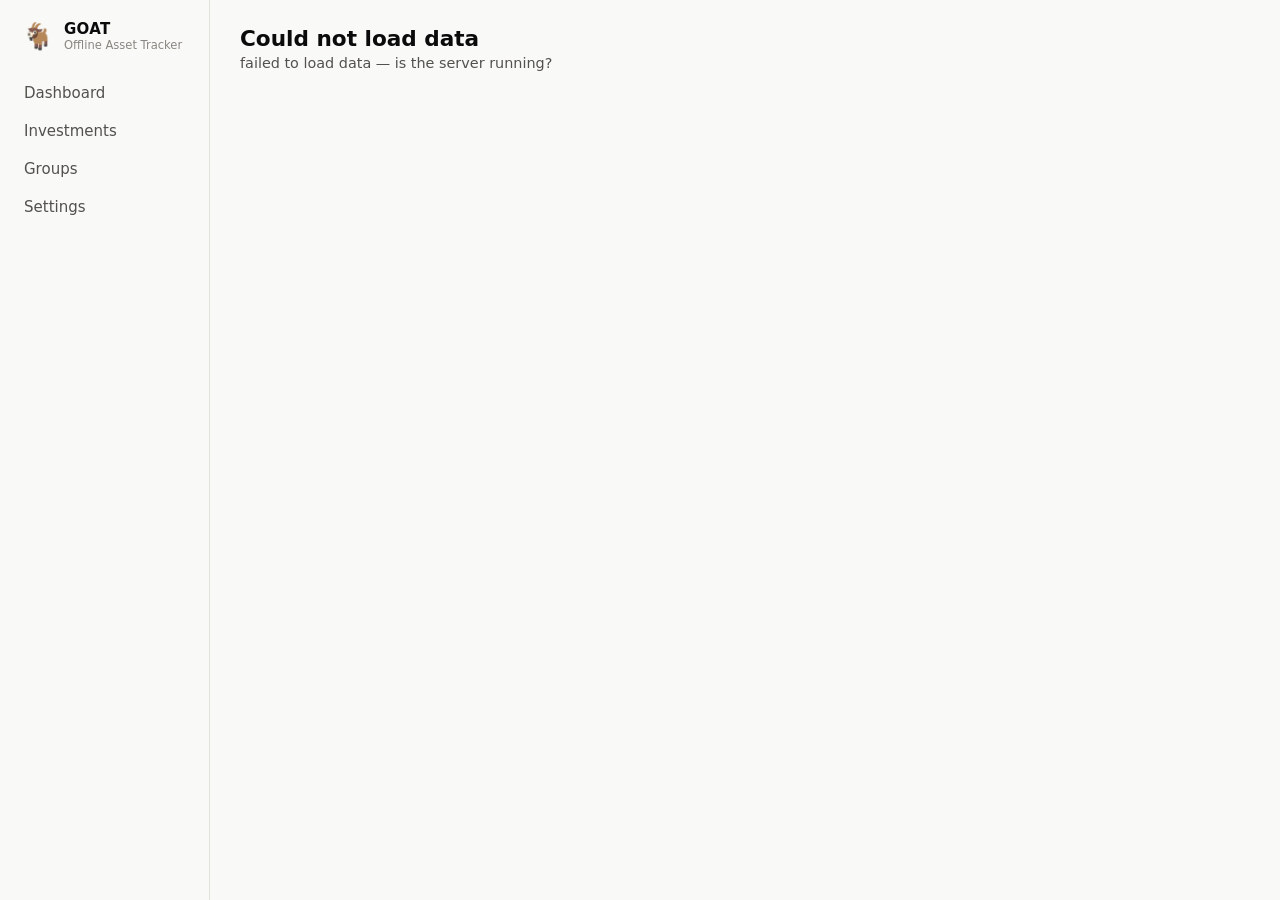
==== public/index.html @ efc33f7a "Rebuild as GOAT: self-hosted investment tracker for the NAS Complete restart replacing the old marke" ====
<!DOCTYPE html>
<html lang="en">
<head>
<meta charset="UTF-8">
<meta name="viewport" content="width=device-width, initial-scale=1.0">
<title>GOAT — Investment Tracker</title>
<link rel="stylesheet" href="style.css">
<link rel="icon" href="data:image/svg+xml,<svg xmlns='http://www.w3.org/2000/svg' viewBox='0 0 100 100'><text y='.9em' font-size='90'>🐐</text></svg>">
</head>
<body>
  <div class="layout">
    <nav class="sidebar">
      <div class="brand">
        <span class="brand-mark">🐐</span>
        <div>
          <div class="brand-name">GOAT</div>
          <div class="brand-sub">Offline Asset Tracker</div>
        </div>
      </div>
      <a href="#/dashboard" data-nav="dashboard">Dashboard</a>
      <a href="#/investments" data-nav="investments">Investments</a>
      <a href="#/groups" data-nav="groups">Groups</a>
      <a href="#/settings" data-nav="settings">Settings</a>
      <div class="sidebar-foot">
        <span id="saveStatus" class="save-status" role="status"></span>
      </div>
    </nav>
    <main id="view" class="view"></main>
  </div>

  <dialog id="dialog"><form method="dialog" id="dialogForm"></form></dialog>

  <script src="app.js"></script>
</body>
</html>
---- public/style.css ----
/* GOAT — tokens follow the validated reference palette (light + dark selected). */
:root {
  --surface-1: #fcfcfb;
  --page: #f9f9f7;
  --ink: #0b0b0b;
  --ink-2: #52514e;
  --ink-muted: #898781;
  --grid: #e1e0d9;
  --baseline: #c3c2b7;
  --border: rgba(11, 11, 11, 0.10);
  --delta-good: #006300;
  --delta-bad: #d03b3b;
  /* categorical slots (fixed order): fund, startup, cash, other */
  --series-1: #2a78d6;
  --series-2: #1baf7a;
  --series-3: #eda100;
  --series-4: #008300;
  /* status (fixed, never themed): fresh / aging / stale */
  --status-good: #0ca30c;
  --status-warning: #fab219;
  --status-serious: #ec835a;
  --status-critical: #d03b3b;
  --accent: #2a78d6;
  --radius: 10px;
}
@media (prefers-color-scheme: dark) {
  :root {
    --surface-1: #1a1a19;
    --page: #0d0d0d;
    --ink: #ffffff;
    --ink-2: #c3c2b7;
    --ink-muted: #898781;
    --grid: #2c2c2a;
    --baseline: #383835;
    --border: rgba(255, 255, 255, 0.10);
    --delta-good: #0ca30c;
    --series-1: #3987e5;
    --series-2: #199e70;
    --series-3: #c98500;
    --series-4: #008300;
    --accent: #3987e5;
  }
}

* { box-sizing: border-box; }
html, body { margin: 0; height: 100%; }
body {
  font-family: system-ui, -apple-system, "Segoe UI", sans-serif;
  background: var(--page);
  color: var(--ink);
  font-size: 15px;
}

.layout { display: flex; min-height: 100vh; }

/* ---- sidebar ---- */
.sidebar {
  width: 210px;
  flex-shrink: 0;
  padding: 20px 14px;
  border-right: 1px solid var(--grid);
  display: flex;
  flex-direction: column;
  gap: 4px;
}
.brand { display: flex; gap: 10px; align-items: center; margin-bottom: 20px; padding: 0 8px; }
.brand-mark { font-size: 1.6rem; }
.brand-name { font-weight: 700; letter-spacing: 0.02em; }
.brand-sub { font-size: 0.72rem; color: var(--ink-muted); }
.sidebar a {
  padding: 8px 10px;
  border-radius: 8px;
  color: var(--ink-2);
  text-decoration: none;
  font-weight: 500;
}
.sidebar a:hover { background: var(--surface-1); color: var(--ink); }
.sidebar a.active { background: var(--surface-1); color: var(--ink); box-shadow: inset 0 0 0 1px var(--border); }
.sidebar-foot { margin-top: auto; padding: 8px 10px; }
.save-status { font-size: 0.75rem; color: var(--ink-muted); }
.save-status.error { color: var(--delta-bad); }

/* ---- main view ---- */
.view { flex: 1; padding: 26px 30px 60px; max-width: 1060px; }
.view h1 { font-size: 1.35rem; margin: 0 0 4px; }
.view-sub { color: var(--ink-2); margin: 0 0 22px; font-size: 0.9rem; }
.page-head { display: flex; align-items: flex-start; justify-content: space-between; gap: 12px; flex-wrap: wrap; }

.btn {
  border: none;
  border-radius: 8px;
  padding: 8px 14px;
  font-size: 0.88rem;
  font-weight: 600;
  cursor: pointer;
  background: var(--ink);
  color: var(--page);
}
.btn:hover { opacity: 0.88; }
.btn.ghost {
  background: transparent;
  color: var(--ink);
  box-shadow: inset 0 0 0 1px var(--baseline);
}
.btn.danger { background: transparent; color: var(--delta-bad); box-shadow: inset 0 0 0 1px var(--delta-bad); }
.btn.small { padding: 5px 10px; font-size: 0.8rem; }

/* ---- stat tiles ---- */
.tiles { display: grid; grid-template-columns: repeat(auto-fit, minmax(180px, 1fr)); gap: 14px; margin-bottom: 22px; }
.tile {
  background: var(--surface-1);
  border: 1px solid var(--border);
  border-radius: var(--radius);
  padding: 14px 16px;
}
.tile-label { font-size: 0.78rem; color: var(--ink-2); }
.tile-value { font-size: 1.5rem; font-weight: 600; margin-top: 4px; }
.tile-delta { font-size: 0.8rem; margin-top: 2px; }
.tile-delta.up { color: var(--delta-good); }
.tile-delta.down { color: var(--delta-bad); }
.tile-delta.flat { color: var(--ink-muted); }

/* ---- cards / sections ---- */
.card {
  background: var(--surface-1);
  border: 1px solid var(--border);
  border-radius: var(--radius);
  padding: 16px 18px;
  margin-bottom: 18px;
}
.card h2 { font-size: 0.95rem; margin: 0 0 12px; }
.card-head { display: flex; justify-content: space-between; align-items: center; margin-bottom: 12px; }
.card-head h2 { margin: 0; }

/* ---- allocation bar ---- */
.alloc-bar { display: flex; height: 22px; border-radius: 6px; overflow: hidden; gap: 2px; background: var(--surface-1); }
.alloc-seg { min-width: 3px; }
.alloc-seg:first-child { border-radius: 6px 0 0 6px; }
.alloc-seg:last-child { border-radius: 0 6px 6px 0; }
.legend { display: flex; gap: 18px; flex-wrap: wrap; margin-top: 10px; }
.legend-item { display: flex; align-items: center; gap: 6px; font-size: 0.82rem; color: var(--ink-2); }
.swatch { width: 10px; height: 10px; border-radius: 3px; flex-shrink: 0; }
.legend-item b { color: var(--ink); font-weight: 600; }

/* ---- tables ---- */
table { width: 100%; border-collapse: collapse; font-size: 0.88rem; }
th {
  text-align: left;
  font-size: 0.72rem;
  text-transform: uppercase;
  letter-spacing: 0.05em;
  color: var(--ink-muted);
  font-weight: 600;
  padding: 6px 10px;
  border-bottom: 1px solid var(--grid);
}
td { padding: 9px 10px; border-bottom: 1px solid var(--grid); vertical-align: middle; }
tr:last-child td { border-bottom: none; }
td.num, th.num { text-align: right; font-variant-numeric: tabular-nums; }
tr.rowlink { cursor: pointer; }
tr.rowlink:hover td { background: color-mix(in srgb, var(--accent) 6%, transparent); }
.name-cell { font-weight: 600; }
.name-cell .sub { display: block; font-weight: 400; font-size: 0.78rem; color: var(--ink-muted); }
.pos { color: var(--delta-good); }
.neg { color: var(--delta-bad); }
.type-key { display: inline-flex; align-items: center; gap: 6px; }

/* ---- badges ---- */
.badge {
  display: inline-flex;
  align-items: center;
  gap: 5px;
  font-size: 0.74rem;
  font-weight: 600;
  padding: 2px 8px;
  border-radius: 999px;
  border: 1px solid var(--border);
  color: var(--ink-2);
  white-space: nowrap;
}
.badge .bdot { width: 7px; height: 7px; border-radius: 50%; }
.badge.good .bdot { background: var(--status-good); }
.badge.warning .bdot { background: var(--status-warning); }
.badge.serious .bdot { background: var(--status-serious); }
.badge.critical .bdot { background: var(--status-critical); }
.badge.plain .bdot { background: var(--ink-muted); }

.chip {
  display: inline-block;
  font-size: 0.74rem;
  padding: 2px 8px;
  border-radius: 999px;
  background: color-mix(in srgb, var(--accent) 12%, transparent);
  color: var(--ink-2);
  margin-right: 4px;
}

/* ---- detail page ---- */
.detail-grid { display: grid; grid-template-columns: 1fr 1fr; gap: 18px; }
@media (max-width: 860px) { .detail-grid { grid-template-columns: 1fr; } }
.kv { display: grid; grid-template-columns: 130px 1fr; gap: 4px 10px; font-size: 0.88rem; }
.kv dt { color: var(--ink-muted); }
.kv dd { margin: 0; }
.empty { color: var(--ink-muted); font-size: 0.86rem; font-style: italic; padding: 8px 0; }
.notes-block { white-space: pre-wrap; font-size: 0.88rem; color: var(--ink-2); }

.list-row { display: flex; justify-content: space-between; gap: 10px; padding: 8px 0; border-bottom: 1px solid var(--grid); font-size: 0.88rem; }
.list-row:last-child { border-bottom: none; }
.list-row .meta { color: var(--ink-muted); font-size: 0.8rem; }
.row-actions { display: flex; gap: 6px; flex-shrink: 0; }
.iconbtn { background: none; border: none; cursor: pointer; color: var(--ink-muted); font-size: 0.85rem; padding: 2px 4px; }
.iconbtn:hover { color: var(--ink); }

/* ---- dialog forms ---- */
dialog {
  border: 1px solid var(--border);
  border-radius: 12px;
  background: var(--surface-1);
  color: var(--ink);
  padding: 22px;
  width: min(480px, 92vw);
}
dialog::backdrop { background: rgba(0, 0, 0, 0.45); }
dialog h2 { margin: 0 0 14px; font-size: 1.05rem; }
.field { margin-bottom: 12px; }
.field label { display: block; font-size: 0.8rem; font-weight: 600; margin-bottom: 4px; color: var(--ink-2); }
.field input, .field select, .field textarea {
  width: 100%;
  padding: 8px 10px;
  border-radius: 8px;
  border: 1px solid var(--baseline);
  background: var(--page);
  color: var(--ink);
  font: inherit;
  font-size: 0.88rem;
}
.field textarea { min-height: 70px; resize: vertical; }
.field .hint { font-size: 0.74rem; color: var(--ink-muted); margin-top: 3px; }
.field-row { display: flex; gap: 10px; }
.field-row .field { flex: 1; }
.dialog-actions { display: flex; justify-content: flex-end; gap: 8px; margin-top: 16px; }
.checks { display: flex; flex-direction: column; gap: 6px; max-height: 160px; overflow-y: auto; }
.checks label { display: flex; align-items: center; gap: 8px; font-size: 0.86rem; font-weight: 400; }
.checks input { width: auto; }

/* ---- staleness note ---- */
.stale-note { font-size: 0.78rem; color: var(--ink-muted); margin-top: 8px; }

@media (max-width: 700px) {
  .layout { flex-direction: column; }
  .sidebar { width: 100%; flex-direction: row; flex-wrap: wrap; align-items: center; border-right: none; border-bottom: 1px solid var(--grid); padding: 12px 14px; }
  .brand { margin-bottom: 0; margin-right: 8px; }
  .sidebar-foot { margin-top: 0; margin-left: auto; }
  .view { padding: 18px 14px 50px; }
}
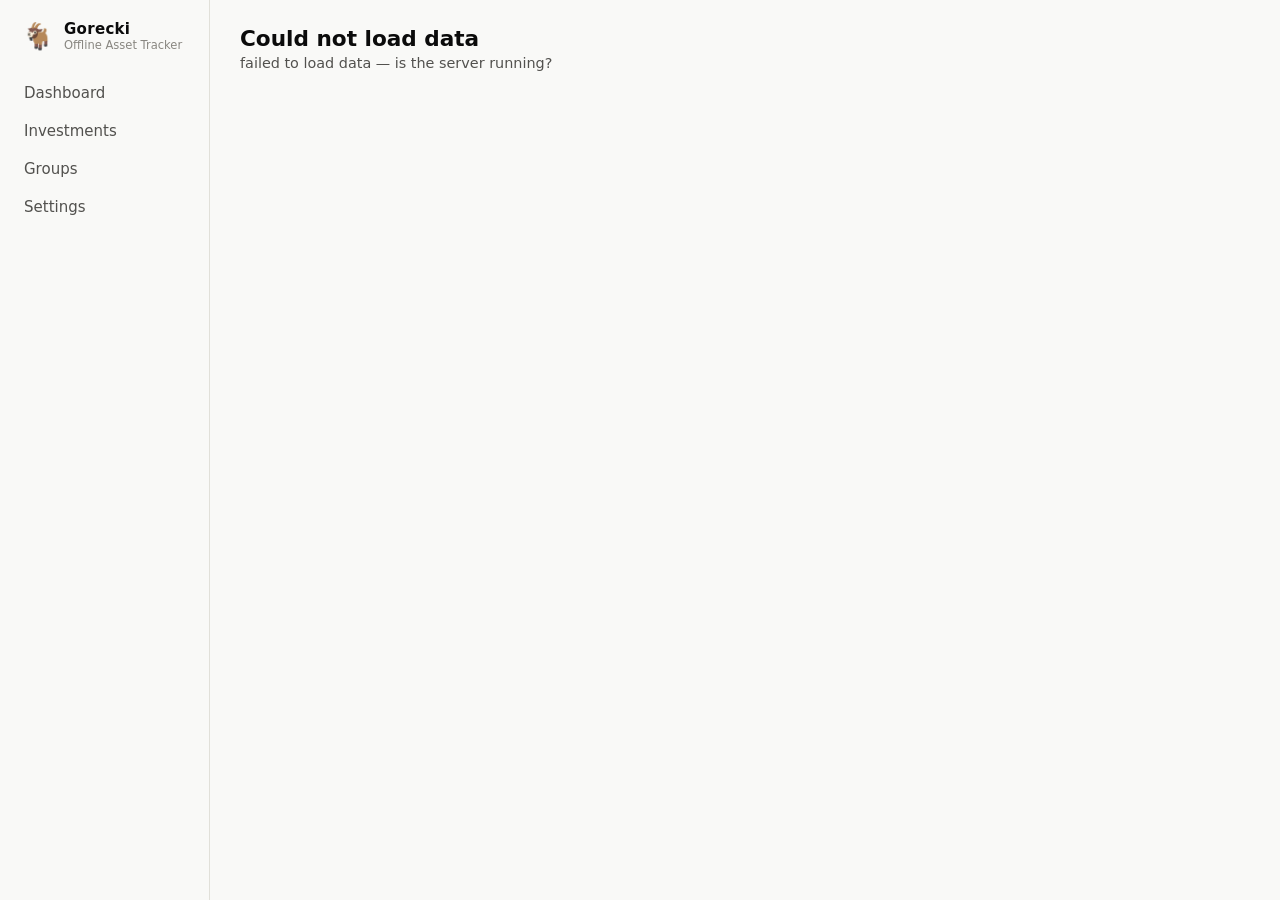
==== commit f655c3e6: "Cornerstones, property type, ownership valuations, and Carrie's closet Dashboard now separates sourc" ====
--- a/public/index.html
+++ b/public/index.html
@@ -3,7 +3,7 @@
 <head>
 <meta charset="UTF-8">
 <meta name="viewport" content="width=device-width, initial-scale=1.0">
-<title>GOAT — Investment Tracker</title>
+<title>Gorecki Offline Asset Tracker</title>
 <link rel="stylesheet" href="style.css">
 <link rel="icon" href="data:image/svg+xml,<svg xmlns='http://www.w3.org/2000/svg' viewBox='0 0 100 100'><text y='.9em' font-size='90'>🐐</text></svg>">
 </head>
@@ -13,7 +13,7 @@
       <div class="brand">
         <span class="brand-mark">🐐</span>
         <div>
-          <div class="brand-name">GOAT</div>
+          <div class="brand-name">Gorecki</div>
           <div class="brand-sub">Offline Asset Tracker</div>
         </div>
       </div>
--- a/public/style.css
+++ b/public/style.css
@@ -15,6 +15,7 @@
   --series-2: #1baf7a;
   --series-3: #eda100;
   --series-4: #008300;
+  --series-5: #4a3aa7;
   /* status (fixed, never themed): fresh / aging / stale */
   --status-good: #0ca30c;
   --status-warning: #fab219;
@@ -38,6 +39,7 @@
     --series-2: #199e70;
     --series-3: #c98500;
     --series-4: #008300;
+    --series-5: #9085e9;
     --accent: #3987e5;
   }
 }
@@ -207,6 +209,8 @@
 .list-row { display: flex; justify-content: space-between; gap: 10px; padding: 8px 0; border-bottom: 1px solid var(--grid); font-size: 0.88rem; }
 .list-row:last-child { border-bottom: none; }
 .list-row .meta { color: var(--ink-muted); font-size: 0.8rem; }
+.list-row a { color: var(--accent); text-decoration: none; }
+.list-row a:hover { text-decoration: underline; }
 .row-actions { display: flex; gap: 6px; flex-shrink: 0; }
 .iconbtn { background: none; border: none; cursor: pointer; color: var(--ink-muted); font-size: 0.85rem; padding: 2px 4px; }
 .iconbtn:hover { color: var(--ink); }
@@ -246,6 +250,261 @@
 /* ---- staleness note ---- */
 .stale-note { font-size: 0.78rem; color: var(--ink-muted); margin-top: 8px; }
 
+/* ---- cornerstone cards (sources of wealth) ---- */
+.cstone-grid { display: grid; grid-template-columns: repeat(auto-fit, minmax(250px, 1fr)); gap: 14px; }
+.cstone {
+  display: flex;
+  gap: 14px;
+  align-items: center;
+  border-radius: var(--radius);
+  padding: 16px;
+  cursor: pointer;
+  color: #fff;
+  box-shadow: 0 4px 12px rgba(0, 0, 0, 0.12);
+  transition: transform 0.12s;
+}
+.cstone:hover { transform: translateY(-2px); }
+.cstone-art { width: 52px; height: 52px; flex-shrink: 0; }
+.cstone-art svg { width: 100%; height: 100%; }
+.cstone-name { font-weight: 700; font-size: 0.98rem; }
+.cstone-detail { font-size: 0.78rem; opacity: 0.85; }
+.cstone-value { font-size: 1.35rem; font-weight: 600; margin-top: 4px; }
+.cstone-foot { margin-top: 6px; }
+.cstone .badge { border-color: rgba(255, 255, 255, 0.4); color: rgba(255, 255, 255, 0.92); background: rgba(0, 0, 0, 0.18); }
+.cstone-bank { background: linear-gradient(135deg, #1d2c4d, #2e4472 60%, #3d5a94); color: #e8d9a8; }
+.cstone-bank .cstone-art { color: #cfb46a; }
+.cstone-egg { background: linear-gradient(135deg, #6d5410, #a97f1d 55%, #d0a52e); color: #fff7dd; }
+.cstone-property {
+  background:
+    linear-gradient(rgba(140, 60, 42, 0.88), rgba(140, 60, 42, 0.88)),
+    repeating-linear-gradient(0deg, #b0563a 0 14px, #8c3c2a 14px 16px),
+    repeating-linear-gradient(90deg, transparent 0 30px, #8c3c2a 30px 32px);
+  background-blend-mode: normal, normal, normal;
+  color: #ffe9df;
+}
+.cstone-property .cstone-art { color: #ffd9c4; }
+.cstone-generic { background: linear-gradient(135deg, #3f3f46, #5b5b66); }
+.chip-gold { background: linear-gradient(120deg, #f3df9d, #ddb84e); color: #5c440e; }
+
+/* brick texture drawn with layered gradients on the property card */
+.cstone-property {
+  background:
+    repeating-linear-gradient(0deg, transparent 0 14px, rgba(60, 22, 14, 0.55) 14px 16px),
+    repeating-linear-gradient(90deg, transparent 0 34px, rgba(60, 22, 14, 0.45) 34px 36px),
+    linear-gradient(135deg, #a2492f, #8c3c2a);
+}
+
+/* ---- Carrie's closet (the easter egg) ---- */
+.secret-shoe {
+  position: fixed;
+  right: 18px;
+  bottom: 14px;
+  font-size: 1.05rem;
+  opacity: 0.13;
+  text-decoration: none;
+  transition: opacity 0.25s, transform 0.25s;
+}
+.secret-shoe:hover { opacity: 1; transform: rotate(-14deg) scale(1.3); }
+
+/* The closet is its own world: fixed warm boudoir palette in both color schemes. */
+body.in-closet { background: #f6ead9; }
+body.in-closet .sidebar { display: none; }
+body.in-closet .view { max-width: 1100px; margin: 0 auto; }
+
+.closet { font-family: Georgia, 'Times New Roman', serif; color: #4a3128; }
+.closet h1 { font-size: 2rem; font-weight: 500; letter-spacing: 0.04em; margin: 8px 0 2px; }
+.closet .tagline { font-style: italic; color: #9c7a63; margin: 0 0 30px; font-size: 1rem; }
+
+.vanity { display: flex; justify-content: center; margin-bottom: 38px; }
+.mirror {
+  background: radial-gradient(ellipse at 30% 20%, #fffdf8, #f3e3cf 75%);
+  border: 10px solid #c9a35e;
+  border-radius: 50% / 38%;
+  padding: 34px 56px;
+  text-align: center;
+  box-shadow: 0 14px 32px rgba(74, 49, 40, 0.18), inset 0 0 44px rgba(201, 163, 94, 0.25);
+}
+.mirror-label { font-style: italic; font-size: 0.85rem; color: #b0705f; }
+.mirror-value { font-size: 2.1rem; margin: 6px 0 2px; }
+.mirror-gain { font-size: 0.9rem; color: #7d5a49; font-style: italic; }
+
+.shelf { margin-bottom: 36px; }
+.shelf-title {
+  font-variant: small-caps;
+  letter-spacing: 0.14em;
+  color: #7d5a49;
+  font-size: 1.02rem;
+  border-bottom: 3px double #c9a35e;
+  padding-bottom: 6px;
+  margin-bottom: 18px;
+}
+.shelf-boxes { display: grid; grid-template-columns: repeat(auto-fill, minmax(195px, 1fr)); gap: 18px; }
+
+.shoebox {
+  position: relative;
+  border: none;
+  cursor: pointer;
+  text-align: left;
+  padding: 28px 16px 16px;
+  border-radius: 6px;
+  font-family: inherit;
+  color: #4a3128;
+  box-shadow: 0 6px 14px rgba(74, 49, 40, 0.16);
+  transition: transform 0.15s;
+}
+.shoebox:hover { transform: translateY(-5px) rotate(-0.6deg); }
+.shoebox::before {
+  content: '';
+  position: absolute;
+  top: 0; left: -4px; right: -4px;
+  height: 16px;
+  background: rgba(74, 49, 40, 0.14);
+  border-radius: 4px;
+}
+.shoebox:nth-child(4n+1) { background: #f6d9d4; }
+.shoebox:nth-child(4n+2) { background: #fdf3e2; }
+.shoebox:nth-child(4n+3) { background: #dde6d5; }
+.shoebox:nth-child(4n)   { background: #d9e4ee; }
+.box-brand { display: block; font-size: 0.62rem; letter-spacing: 0.22em; color: #9c7a63; text-transform: uppercase; }
+.box-name { display: block; font-size: 0.98rem; margin: 5px 0 9px; line-height: 1.25; }
+.box-value { display: block; font-size: 0.85rem; color: #7d5a49; }
+
+.closet-exit { display: inline-block; margin-top: 8px; font-style: italic; color: #9c7a63; text-decoration: none; font-size: 0.95rem; }
+.closet-exit:hover { color: #4a3128; }
+
+dialog.closet-dialog {
+  background: #fdf3e2;
+  border: 1px solid #c9a35e;
+  color: #4a3128;
+  font-family: Georgia, 'Times New Roman', serif;
+}
+.closet-dialog h2 { font-weight: 500; }
+.closet-dialog .tagline { font-style: italic; color: #9c7a63; margin: -8px 0 14px; font-size: 0.9rem; }
+.closet-section { margin: 16px 0; }
+.closet-section h3 {
+  font-variant: small-caps;
+  letter-spacing: 0.1em;
+  font-size: 0.85rem;
+  color: #9c7a63;
+  margin: 0 0 6px;
+  border-bottom: 1px solid #e4cba4;
+  padding-bottom: 3px;
+  font-weight: 500;
+}
+.receipt-line { display: flex; justify-content: space-between; gap: 12px; font-size: 0.9rem; padding: 3px 0; }
+.receipt-line .r-note { color: #9c7a63; font-style: italic; }
+.polaroid {
+  background: #fff;
+  padding: 14px 16px 10px;
+  box-shadow: 0 6px 14px rgba(74, 49, 40, 0.2);
+  transform: rotate(-2deg);
+  width: max-content;
+  max-width: 100%;
+  margin: 8px 0 4px;
+}
+.polaroid .p-value { font-size: 1.5rem; }
+.polaroid .p-note { font-size: 0.76rem; color: #7d5a49; font-style: italic; margin-top: 3px; }
+.blackbook-entry { font-size: 0.9rem; padding: 3px 0; }
+.blackbook-entry .b-meta { color: #9c7a63; font-size: 0.8rem; }
+.closet-empty { font-style: italic; color: #9c7a63; font-size: 0.9rem; }
+.closet-dialog .dialog-actions .btn { background: #4a3128; color: #fdf3e2; }
+
+/* the iconic pieces gallery */
+.closet-gallery {
+  display: grid;
+  grid-template-columns: repeat(auto-fit, minmax(210px, 1fr));
+  gap: 20px;
+  margin-bottom: 40px;
+}
+.gallery-item {
+  border: none;
+  cursor: pointer;
+  font-family: inherit;
+  color: #4a3128;
+  background: linear-gradient(#fbf1de, #f3e2c8);
+  border-radius: 8px;
+  padding: 18px 14px 14px;
+  text-align: center;
+  box-shadow: 0 8px 18px rgba(74, 49, 40, 0.18), inset 0 0 0 1px rgba(201, 163, 94, 0.5);
+  transition: transform 0.15s;
+}
+.gallery-item:hover { transform: translateY(-5px); }
+.pedestal-top { display: block; height: 96px; margin-bottom: 8px; }
+.pedestal-top svg { height: 100%; max-width: 100%; }
+.gallery-caption { display: block; font-style: italic; font-size: 0.78rem; color: #b0705f; }
+.gallery-name { display: block; font-size: 1rem; margin: 3px 0 6px; }
+.gallery-value { display: block; font-size: 0.9rem; color: #7d5a49; }
+
+.deed-frame {
+  display: flex;
+  align-items: center;
+  justify-content: center;
+  background: linear-gradient(135deg, #d8b268, #b98f3e);
+  border-radius: 4px;
+  padding: 9px;
+  width: 84px;
+  margin: 0 auto 8px;
+  box-shadow: 0 6px 12px rgba(74, 49, 40, 0.28);
+}
+.deed-paper {
+  display: block;
+  background: #faf6ea;
+  width: 100%;
+  padding: 8px 6px 10px;
+  position: relative;
+}
+.deed-title { display: block; font-size: 0.55rem; letter-spacing: 0.28em; color: #6b6458; text-align: center; margin-bottom: 5px; }
+.deed-lines {
+  display: block;
+  height: 34px;
+  background: repeating-linear-gradient(0deg, transparent 0 4px, #cfc8b6 4px 5px);
+}
+.deed-seal {
+  position: absolute;
+  bottom: 5px;
+  right: 7px;
+  width: 11px;
+  height: 11px;
+  border-radius: 50%;
+  background: radial-gradient(circle at 35% 35%, #d95555, #a12b2b);
+}
+
+/* the doors you step through */
+.closet-doors {
+  position: fixed;
+  inset: 0;
+  z-index: 60;
+  display: flex;
+  perspective: 1400px;
+  pointer-events: none;
+}
+.closet-doors .door {
+  flex: 1;
+  background:
+    repeating-linear-gradient(90deg, rgba(0, 0, 0, 0.08) 0 3px, transparent 3px 26px),
+    linear-gradient(105deg, #9a6b45, #7c5233 55%, #66422a);
+  box-shadow: inset 0 0 0 10px rgba(58, 37, 22, 0.5), inset 0 0 60px rgba(0, 0, 0, 0.25);
+  position: relative;
+  transition: transform 1.5s cubic-bezier(0.6, 0, 0.3, 1);
+}
+.closet-doors .door.left { transform-origin: left center; }
+.closet-doors .door.right { transform-origin: right center; }
+.closet-doors .knob {
+  position: absolute;
+  top: 50%;
+  width: 14px;
+  height: 14px;
+  border-radius: 50%;
+  background: radial-gradient(circle at 35% 35%, #ffe9a8, #b98f3e);
+}
+.closet-doors .door.left .knob { right: 14px; }
+.closet-doors .door.right .knob { left: 14px; }
+.closet-doors.open .door.left { transform: rotateY(-105deg); }
+.closet-doors.open .door.right { transform: rotateY(105deg); }
+
+.checkline { display: flex; align-items: center; gap: 8px; font-size: 0.86rem; font-weight: 400 !important; }
+.checkline input { width: auto !important; }
+
 @media (max-width: 700px) {
   .layout { flex-direction: column; }
   .sidebar { width: 100%; flex-direction: row; flex-wrap: wrap; align-items: center; border-right: none; border-bottom: 1px solid var(--grid); padding: 12px 14px; }
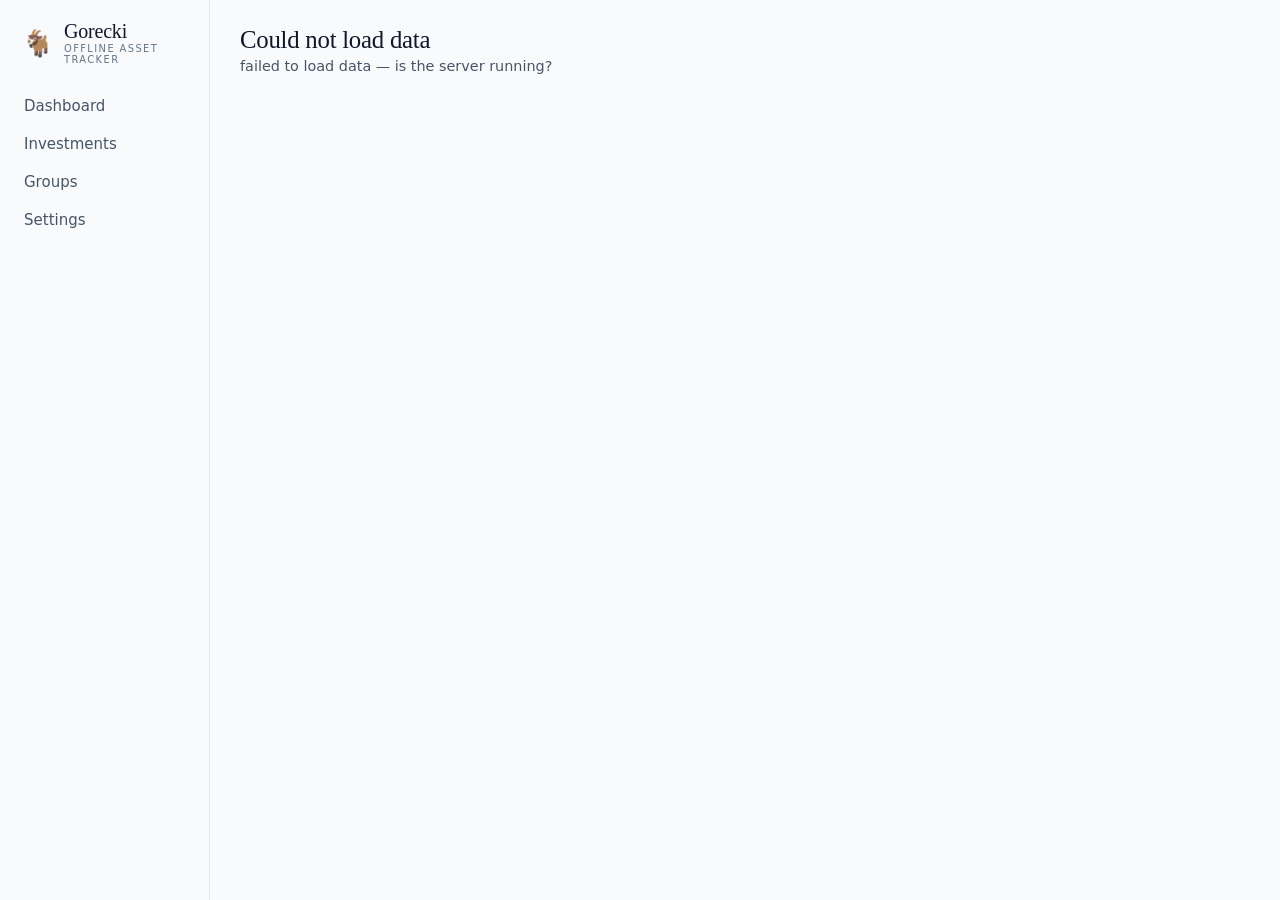
==== commit fd27c53c: "Liquidity-tiered dashboard, quick value refresh, Gorecki theme, home-screen icon The dashboard now a" ====
--- a/public/index.html
+++ b/public/index.html
@@ -6,6 +6,10 @@
 <title>Gorecki Offline Asset Tracker</title>
 <link rel="stylesheet" href="style.css">
 <link rel="icon" href="data:image/svg+xml,<svg xmlns='http://www.w3.org/2000/svg' viewBox='0 0 100 100'><text y='.9em' font-size='90'>🐐</text></svg>">
+<link rel="apple-touch-icon" href="apple-touch-icon.png">
+<link rel="manifest" href="manifest.webmanifest">
+<meta name="theme-color" content="#166534">
+<meta name="apple-mobile-web-app-title" content="GOAT">
 </head>
 <body>
   <div class="layout">
@@ -30,6 +34,7 @@
 
   <dialog id="dialog"><form method="dialog" id="dialogForm"></form></dialog>
 
+  <script src="garden.js"></script>
   <script src="app.js"></script>
 </body>
 </html>
--- a/public/style.css
+++ b/public/style.css
@@ -1,15 +1,21 @@
-/* GOAT — tokens follow the validated reference palette (light + dark selected). */
+/* GOAT — chrome tokens follow Gorecki's design system (the calm
+   "private banking" palette from the Gorecki site: paper, ink, muted green,
+   gold, Georgia display serif). Chart series/status colors keep the validated
+   reference palette. */
 :root {
-  --surface-1: #fcfcfb;
-  --page: #f9f9f7;
-  --ink: #0b0b0b;
-  --ink-2: #52514e;
-  --ink-muted: #898781;
-  --grid: #e1e0d9;
-  --baseline: #c3c2b7;
-  --border: rgba(11, 11, 11, 0.10);
-  --delta-good: #006300;
-  --delta-bad: #d03b3b;
+  --surface-1: #ffffff;
+  --page: #f8fafc;      /* paper */
+  --ink: #0f172a;
+  --ink-2: #475569;     /* ink-soft */
+  --ink-muted: #64748b;
+  --grid: #e2e8f0;      /* line */
+  --baseline: #cbd5e1;
+  --border: #e2e8f0;
+  --brand: #15803d;
+  --brand-dark: #166534;
+  --gold: #b59410;
+  --delta-good: #16a34a;
+  --delta-bad: #dc2626;
   /* categorical slots (fixed order): fund, startup, cash, other */
   --series-1: #2a78d6;
   --series-2: #1baf7a;
@@ -21,26 +27,30 @@
   --status-warning: #fab219;
   --status-serious: #ec835a;
   --status-critical: #d03b3b;
-  --accent: #2a78d6;
-  --radius: 10px;
+  --accent: #15803d;
+  --radius: 12px;
+  --display: Georgia, "Times New Roman", serif;
 }
 @media (prefers-color-scheme: dark) {
   :root {
-    --surface-1: #1a1a19;
-    --page: #0d0d0d;
-    --ink: #ffffff;
-    --ink-2: #c3c2b7;
-    --ink-muted: #898781;
-    --grid: #2c2c2a;
-    --baseline: #383835;
-    --border: rgba(255, 255, 255, 0.10);
-    --delta-good: #0ca30c;
+    --surface-1: #101826;
+    --page: #0b1220;
+    --ink: #f1f5f9;
+    --ink-2: #b6c2d1;
+    --ink-muted: #7d8b9d;
+    --grid: #23304a;
+    --baseline: #33415e;
+    --border: #23304a;
+    --brand: #22a55b;
+    --brand-dark: #15803d;
+    --gold: #cbaa2a;
+    --delta-good: #34c26b;
     --series-1: #3987e5;
     --series-2: #199e70;
     --series-3: #c98500;
-    --series-4: #008300;
+    --series-4: #1f9e1f;
     --series-5: #9085e9;
-    --accent: #3987e5;
+    --accent: #22a55b;
   }
 }
 
@@ -67,8 +77,8 @@
 }
 .brand { display: flex; gap: 10px; align-items: center; margin-bottom: 20px; padding: 0 8px; }
 .brand-mark { font-size: 1.6rem; }
-.brand-name { font-weight: 700; letter-spacing: 0.02em; }
-.brand-sub { font-size: 0.72rem; color: var(--ink-muted); }
+.brand-name { font-family: var(--display); font-size: 1.25rem; letter-spacing: -0.01em; }
+.brand-sub { font-size: 0.62rem; color: var(--ink-muted); text-transform: uppercase; letter-spacing: 0.14em; }
 .sidebar a {
   padding: 8px 10px;
   border-radius: 8px;
@@ -84,7 +94,7 @@
 
 /* ---- main view ---- */
 .view { flex: 1; padding: 26px 30px 60px; max-width: 1060px; }
-.view h1 { font-size: 1.35rem; margin: 0 0 4px; }
+.view h1 { font-family: var(--display); font-size: 1.55rem; font-weight: 500; letter-spacing: -0.01em; margin: 0 0 4px; }
 .view-sub { color: var(--ink-2); margin: 0 0 22px; font-size: 0.9rem; }
 .page-head { display: flex; align-items: flex-start; justify-content: space-between; gap: 12px; flex-wrap: wrap; }
 
@@ -95,17 +105,55 @@
   font-size: 0.88rem;
   font-weight: 600;
   cursor: pointer;
-  background: var(--ink);
-  color: var(--page);
-}
-.btn:hover { opacity: 0.88; }
+  background: var(--brand);
+  color: #fff;
+}
+.btn:hover { background: var(--brand-dark); }
 .btn.ghost {
   background: transparent;
   color: var(--ink);
   box-shadow: inset 0 0 0 1px var(--baseline);
 }
+.btn.ghost:hover { background: var(--page); }
 .btn.danger { background: transparent; color: var(--delta-bad); box-shadow: inset 0 0 0 1px var(--delta-bad); }
+.btn.danger:hover { background: color-mix(in srgb, var(--delta-bad) 8%, transparent); }
 .btn.small { padding: 5px 10px; font-size: 0.8rem; }
+
+/* ---- liquidity staircase (dashboard hero) ---- */
+.liq-band { display: grid; grid-template-columns: repeat(auto-fit, minmax(230px, 1fr)); gap: 14px; margin-bottom: 14px; }
+.liq-step {
+  background: var(--surface-1);
+  border: 1px solid var(--grid);
+  border-left: 4px solid var(--baseline);
+  border-radius: var(--radius);
+  padding: 16px 18px 14px;
+}
+.liq-step.now { border-left-color: var(--brand); }
+.liq-step.term { border-left-color: var(--gold); }
+.liq-step.exit { border-left-color: var(--ink-muted); }
+.liq-label { font-size: 0.68rem; font-weight: 600; text-transform: uppercase; letter-spacing: 0.12em; color: var(--ink-2); }
+.liq-value { font-family: var(--display); font-size: 1.75rem; margin-top: 6px; font-variant-numeric: tabular-nums; }
+.liq-step.now .liq-value { color: var(--brand-dark); }
+.liq-sub { font-size: 0.78rem; color: var(--ink-muted); margin-top: 4px; }
+.liq-bar { display: flex; height: 10px; border-radius: 999px; overflow: hidden; gap: 2px; margin-bottom: 10px; }
+.liq-seg { min-width: 4px; }
+.liq-seg.liq-liquid { background: var(--brand); }
+.liq-seg.liq-term { background: var(--gold); }
+.liq-seg.liq-illiquid { background: var(--ink-muted); }
+.liq-foot { display: flex; gap: 18px; flex-wrap: wrap; font-size: 0.82rem; color: var(--ink-2); margin: 0 2px 24px; }
+.liq-foot b { font-variant-numeric: tabular-nums; }
+.liq-total { color: var(--ink-muted); margin-left: auto; }
+.card-sub { font-size: 0.78rem; color: var(--ink-muted); margin: 2px 0 0; }
+td .sub { display: block; font-weight: 400; font-size: 0.74rem; color: var(--ink-muted); }
+.liq-sub-term { color: var(--gold); }
+.liq-sub-liquid { color: var(--brand); }
+
+/* ---- quick value update dialog ---- */
+.quick-current { font-size: 0.88rem; color: var(--ink-2); margin: 0 0 12px; }
+.btn.confirm-same { width: 100%; background: var(--brand); }
+.btn.confirm-same:hover { background: var(--brand-dark); }
+.quick-divider { display: flex; align-items: center; gap: 10px; color: var(--ink-muted); font-size: 0.76rem; margin: 14px 0 10px; }
+.quick-divider::before, .quick-divider::after { content: ''; flex: 1; height: 1px; background: var(--grid); }
 
 /* ---- stat tiles ---- */
 .tiles { display: grid; grid-template-columns: repeat(auto-fit, minmax(180px, 1fr)); gap: 14px; margin-bottom: 22px; }
@@ -116,7 +164,7 @@
   padding: 14px 16px;
 }
 .tile-label { font-size: 0.78rem; color: var(--ink-2); }
-.tile-value { font-size: 1.5rem; font-weight: 600; margin-top: 4px; }
+.tile-value { font-family: var(--display); font-size: 1.5rem; margin-top: 4px; font-variant-numeric: tabular-nums; }
 .tile-delta { font-size: 0.8rem; margin-top: 2px; }
 .tile-delta.up { color: var(--delta-good); }
 .tile-delta.down { color: var(--delta-bad); }
@@ -130,7 +178,7 @@
   padding: 16px 18px;
   margin-bottom: 18px;
 }
-.card h2 { font-size: 0.95rem; margin: 0 0 12px; }
+.card h2 { font-size: 0.76rem; text-transform: uppercase; letter-spacing: 0.1em; color: var(--ink-2); margin: 0 0 12px; }
 .card-head { display: flex; justify-content: space-between; align-items: center; margin-bottom: 12px; }
 .card-head h2 { margin: 0; }
 
@@ -469,41 +517,353 @@
   background: radial-gradient(circle at 35% 35%, #d95555, #a12b2b);
 }
 
-/* the doors you step through */
-.closet-doors {
+/* ---- the cinematic walk-in ---- */
+.closet-cine {
   position: fixed;
   inset: 0;
-  z-index: 60;
+  z-index: 70;
+  pointer-events: none;
+  background: rgba(8, 4, 8, 0);
+  transition: background 0.4s;
+}
+.closet-cine.go { background: rgba(8, 4, 8, 0.94); animation: cineFade 0.7s ease 3.7s forwards; }
+@keyframes cineFade { to { background: rgba(8, 4, 8, 0); opacity: 0; } }
+
+/* title card, like the show's intro */
+.cine-title {
+  position: absolute;
+  inset: 0;
   display: flex;
-  perspective: 1400px;
-  pointer-events: none;
-}
-.closet-doors .door {
-  flex: 1;
+  flex-direction: column;
+  align-items: center;
+  justify-content: center;
+  font-family: "Snell Roundhand", "Apple Chancery", "Savoye LET", "Brush Script MT", cursive;
+  color: #ef86b2;
+  text-shadow: 0 0 22px rgba(239, 134, 178, 0.55), 0 2px 4px rgba(0, 0, 0, 0.6);
+  opacity: 0;
+  z-index: 3;
+}
+.cine-title span { font-size: 2.2rem; line-height: 1; }
+.cine-title { font-size: 3.6rem; line-height: 1.05; }
+.closet-cine.go .cine-title { animation: titlePop 1.15s cubic-bezier(0.2, 0.8, 0.3, 1) 0.1s forwards, titleGone 0.45s ease 1.35s forwards; }
+@keyframes titlePop { from { opacity: 0; transform: scale(0.82); letter-spacing: 0.08em; } to { opacity: 1; transform: scale(1); letter-spacing: 0.02em; } }
+@keyframes titleGone { to { opacity: 0; transform: scale(1.08); } }
+
+/* 3D stage: the room slides past the camera */
+.cine-stage {
+  position: absolute;
+  inset: 0;
+  perspective: 850px;
+  perspective-origin: 50% 46%;
+  overflow: hidden;
+}
+.cine-room {
+  position: absolute;
+  inset: 0;
+  transform-style: preserve-3d;
+}
+.closet-cine.go .cine-room { animation: dolly 2s cubic-bezier(0.55, 0, 0.25, 1) 1.7s forwards; }
+@keyframes dolly { from { transform: translateZ(0); } to { transform: translateZ(1150px); } }
+
+/* wardrobe walls rushing past — rails of hanging clothes drawn with gradients */
+.cine-wall {
+  position: absolute;
+  top: -12vh;
+  bottom: -12vh;
+  width: 1250px;
+  backface-visibility: hidden;
   background:
-    repeating-linear-gradient(90deg, rgba(0, 0, 0, 0.08) 0 3px, transparent 3px 26px),
+    /* clothes: irregular colored bands hanging below the rail */
+    repeating-linear-gradient(90deg,
+      #7a4462 0 54px, #b28dbb 54px 96px, #435a7c 96px 158px,
+      #c78f9b 158px 196px, #8c3c2a 196px 252px, #9db3c8 252px 300px),
+    linear-gradient(#2a1d26, #2a1d26);
+  background-size: 100% 62%, 100% 100%;
+  background-position: 0 100%, 0 0;
+  background-repeat: no-repeat, no-repeat;
+  box-shadow: inset 0 0 120px rgba(0, 0, 0, 0.55);
+}
+.cine-wall::before {
+  /* the rail */
+  content: '';
+  position: absolute;
+  top: 36%;
+  left: 0;
+  right: 0;
+  height: 6px;
+  background: linear-gradient(#e8c98c, #a97f3d);
+}
+.cine-wall.left { left: 0; transform-origin: left center; transform: rotateY(86deg); }
+.cine-wall.right { right: 0; transform-origin: right center; transform: rotateY(-86deg); }
+
+.cine-floor {
+  position: absolute;
+  left: -14vw;
+  right: -14vw;
+  bottom: 0;
+  height: 1250px;
+  transform-origin: bottom center;
+  transform: rotateX(87deg);
+  background:
+    repeating-linear-gradient(90deg, rgba(0, 0, 0, 0.18) 0 3px, transparent 3px 88px),
+    linear-gradient(#5e4633, #3c2c20);
+}
+.cine-ceiling {
+  position: absolute;
+  left: -14vw;
+  right: -14vw;
+  top: 0;
+  height: 1250px;
+  transform-origin: top center;
+  transform: rotateX(-87deg);
+  background: radial-gradient(ellipse at 50% 30%, #4d3a44, #201720 70%);
+}
+
+/* champagne light spilling out between the doors */
+.cine-glow {
+  position: absolute;
+  top: 0;
+  bottom: 0;
+  left: 50%;
+  width: 4px;
+  transform: translateX(-50%);
+  background: linear-gradient(rgba(255, 236, 190, 0), rgba(255, 236, 190, 0.95), rgba(255, 236, 190, 0));
+  filter: blur(6px);
+  opacity: 0;
+}
+.closet-cine.go .cine-glow { animation: glowOpen 1.3s ease 1.45s forwards; }
+@keyframes glowOpen { 0% { opacity: 0; width: 4px; } 25% { opacity: 1; } 100% { opacity: 0.35; width: 46vw; } }
+
+/* the doors themselves, hinged at the screen edges */
+.cine-door {
+  position: absolute;
+  top: 0;
+  bottom: 0;
+  width: 50.5%;
+  background:
+    repeating-linear-gradient(90deg, rgba(0, 0, 0, 0.1) 0 3px, transparent 3px 28px),
     linear-gradient(105deg, #9a6b45, #7c5233 55%, #66422a);
-  box-shadow: inset 0 0 0 10px rgba(58, 37, 22, 0.5), inset 0 0 60px rgba(0, 0, 0, 0.25);
-  position: relative;
-  transition: transform 1.5s cubic-bezier(0.6, 0, 0.3, 1);
-}
-.closet-doors .door.left { transform-origin: left center; }
-.closet-doors .door.right { transform-origin: right center; }
-.closet-doors .knob {
+  box-shadow: inset 0 0 0 12px rgba(58, 37, 22, 0.55), inset 0 0 70px rgba(0, 0, 0, 0.3);
+  transition: transform 1.6s cubic-bezier(0.6, 0, 0.25, 1) 1.45s;
+  backface-visibility: visible;
+}
+.cine-door.left { left: 0; transform-origin: left center; }
+.cine-door.right { right: 0; transform-origin: right center; }
+.closet-cine.go .cine-door.left { transform: rotateY(-112deg); }
+.closet-cine.go .cine-door.right { transform: rotateY(112deg); }
+.cine-door .knob {
   position: absolute;
   top: 50%;
-  width: 14px;
-  height: 14px;
+  width: 15px;
+  height: 15px;
   border-radius: 50%;
   background: radial-gradient(circle at 35% 35%, #ffe9a8, #b98f3e);
-}
-.closet-doors .door.left .knob { right: 14px; }
-.closet-doors .door.right .knob { left: 14px; }
-.closet-doors.open .door.left { transform: rotateY(-105deg); }
-.closet-doors.open .door.right { transform: rotateY(105deg); }
+  box-shadow: 0 0 10px rgba(255, 233, 168, 0.5);
+}
+.cine-door.left .knob { right: 16px; }
+.cine-door.right .knob { left: 16px; }
+
+/* the paparazzi flash as you arrive */
+.cine-flash {
+  position: absolute;
+  inset: 0;
+  background: #fff;
+  opacity: 0;
+  z-index: 4;
+}
+.closet-cine.go .cine-flash { animation: flashPop 0.55s ease-out 3.45s; }
+@keyframes flashPop { 0% { opacity: 0; } 18% { opacity: 0.95; } 100% { opacity: 0; } }
 
 .checkline { display: flex; align-items: center; gap: 8px; font-size: 0.86rem; font-weight: 400 !important; }
 .checkline input { width: auto !important; }
+
+/* ---- the Garden of Earthly Delights (the other easter egg) ---- */
+.secret-owl {
+  position: fixed;
+  right: 46px;
+  bottom: 12px;
+  font-size: 1.45rem;
+  opacity: 0.16;
+  text-decoration: none;
+  transition: opacity 0.25s, transform 0.25s;
+}
+.secret-owl:hover { opacity: 1; transform: rotate(8deg) scale(1.25); }
+
+body.in-garden { background: #14100b; }
+body.in-garden .sidebar { display: none; }
+body.in-garden .view { max-width: none; padding: 0; }
+
+.garden-wrap {
+  position: fixed;
+  inset: 0;
+  z-index: 10;
+  overflow: hidden;
+  background: #14100b;
+  cursor: grab;
+  touch-action: none;
+}
+.garden-wrap:active { cursor: grabbing; }
+.garden-stage { position: absolute; top: 0; left: 0; transform-origin: 0 0; }
+.garden-img { display: block; width: 100%; height: 100%; user-select: none; }
+.garden-loading {
+  position: absolute;
+  inset: 0;
+  display: flex;
+  align-items: center;
+  justify-content: center;
+  color: #cbb27a;
+  font-family: Georgia, serif;
+  font-style: italic;
+}
+
+.g-hotspot {
+  position: absolute;
+  transform: translate(-50%, -50%);
+  border-radius: 50%;
+  border: none;
+  cursor: pointer;
+  background: radial-gradient(circle, rgba(255, 236, 170, 0.30) 0%, rgba(255, 236, 170, 0.08) 55%, transparent 72%);
+  box-shadow:
+    0 0 0 3px rgba(30, 18, 6, 0.7),
+    0 0 0 7px rgba(255, 220, 120, 0.95),
+    0 0 0 10px rgba(30, 18, 6, 0.45),
+    0 0 36px 14px rgba(255, 200, 90, 0.7);
+  animation: gPulse 2s ease-in-out infinite;
+}
+.g-hotspot:hover {
+  animation-play-state: paused;
+  box-shadow:
+    0 0 0 3px rgba(30, 18, 6, 0.75),
+    0 0 0 8px rgba(255, 240, 190, 1),
+    0 0 0 11px rgba(30, 18, 6, 0.5),
+    0 0 56px 22px rgba(255, 215, 110, 0.9);
+}
+.g-hotspot.stale {
+  background: radial-gradient(circle, rgba(255, 90, 60, 0.32) 0%, transparent 72%);
+  box-shadow:
+    0 0 0 3px rgba(20, 4, 2, 0.75),
+    0 0 0 7px rgba(255, 96, 60, 0.95),
+    0 0 0 10px rgba(20, 4, 2, 0.5),
+    0 0 36px 14px rgba(255, 60, 30, 0.75);
+  animation: gPulseStale 2s ease-in-out infinite;
+}
+.g-hotspot.found {
+  animation: none;
+  box-shadow:
+    0 0 0 3px rgba(10, 25, 12, 0.7),
+    0 0 0 7px rgba(150, 255, 170, 0.95),
+    0 0 22px 8px rgba(120, 230, 140, 0.5);
+}
+@keyframes gPulse {
+  0%, 100% { transform: translate(-50%, -50%) scale(1); }
+  50% { transform: translate(-50%, -50%) scale(1.14); }
+}
+@keyframes gPulseStale {
+  0%, 100% { transform: translate(-50%, -50%) scale(1); }
+  50% { transform: translate(-50%, -50%) scale(1.14); }
+}
+.garden-save {
+  background: #ffe9b0;
+  border: none;
+  border-radius: 6px;
+  color: #4a3a22;
+  cursor: pointer;
+  font-family: Georgia, serif;
+  font-size: 0.85rem;
+  padding: 3px 12px;
+}
+.g-label {
+  position: absolute;
+  top: 105%;
+  left: 50%;
+  transform: translateX(-50%);
+  white-space: nowrap;
+  font-family: Georgia, serif;
+  font-style: italic;
+  font-size: 13px;
+  color: #ffe9b0;
+  text-shadow: 0 1px 4px rgba(0, 0, 0, 0.9);
+  opacity: 0;
+  transition: opacity 0.2s;
+  pointer-events: none;
+}
+.g-hotspot:hover .g-label { opacity: 1; }
+
+.garden-ui {
+  position: fixed;
+  top: 0;
+  left: 0;
+  right: 0;
+  z-index: 12;
+  display: flex;
+  align-items: center;
+  gap: 16px;
+  padding: 10px 18px;
+  background: linear-gradient(rgba(12, 9, 5, 0.88), rgba(12, 9, 5, 0.55) 80%, transparent);
+  font-family: Georgia, serif;
+  color: #e8d5a0;
+  pointer-events: none;
+}
+.garden-ui > * { pointer-events: auto; }
+.garden-title { font-size: 1.15rem; letter-spacing: 0.06em; font-variant: small-caps; }
+.garden-status { font-style: italic; font-size: 0.85rem; color: #cbb27a; flex: 1; }
+.garden-actions { display: flex; align-items: center; gap: 14px; }
+.garden-tune {
+  background: none;
+  border: 1px solid rgba(232, 213, 160, 0.35);
+  border-radius: 6px;
+  color: #cbb27a;
+  cursor: pointer;
+  font-size: 0.85rem;
+  padding: 2px 8px;
+  opacity: 0.5;
+}
+.garden-tune.on { opacity: 1; border-color: #ffe9b0; color: #ffe9b0; }
+.garden-exit { color: #e8d5a0; text-decoration: none; font-style: italic; font-size: 0.95rem; }
+.garden-exit:hover { color: #fff3cf; }
+.garden-hint {
+  position: fixed;
+  bottom: 12px;
+  left: 50%;
+  transform: translateX(-50%);
+  z-index: 12;
+  font-family: Georgia, serif;
+  font-style: italic;
+  font-size: 0.8rem;
+  color: rgba(232, 213, 160, 0.75);
+  background: rgba(12, 9, 5, 0.6);
+  padding: 4px 14px;
+  border-radius: 999px;
+  pointer-events: none;
+}
+
+.garden-missing {
+  max-width: 560px;
+  margin: 10vh auto 0;
+  background: #f6ecd8;
+  border: 1px solid #c9a35e;
+  border-radius: 12px;
+  padding: 28px 32px;
+  font-family: Georgia, serif;
+  color: #4a3a22;
+  position: relative;
+  z-index: 11;
+}
+.garden-missing h2 { margin: 0 0 10px; font-weight: 500; }
+.garden-missing ol { padding-left: 20px; }
+.garden-missing li { margin-bottom: 8px; }
+.garden-missing-note { font-style: italic; font-size: 0.85rem; color: #7d6a45; }
+.garden-missing .garden-exit { color: #7d6a45; }
+
+.garden-damned {
+  background: #f8ddd3;
+  border: 1px solid #d03b3b;
+  border-radius: 8px;
+  padding: 10px 12px;
+  font-size: 0.88rem;
+  color: #7a2513;
+  margin-bottom: 12px;
+}
 
 @media (max-width: 700px) {
   .layout { flex-direction: column; }
